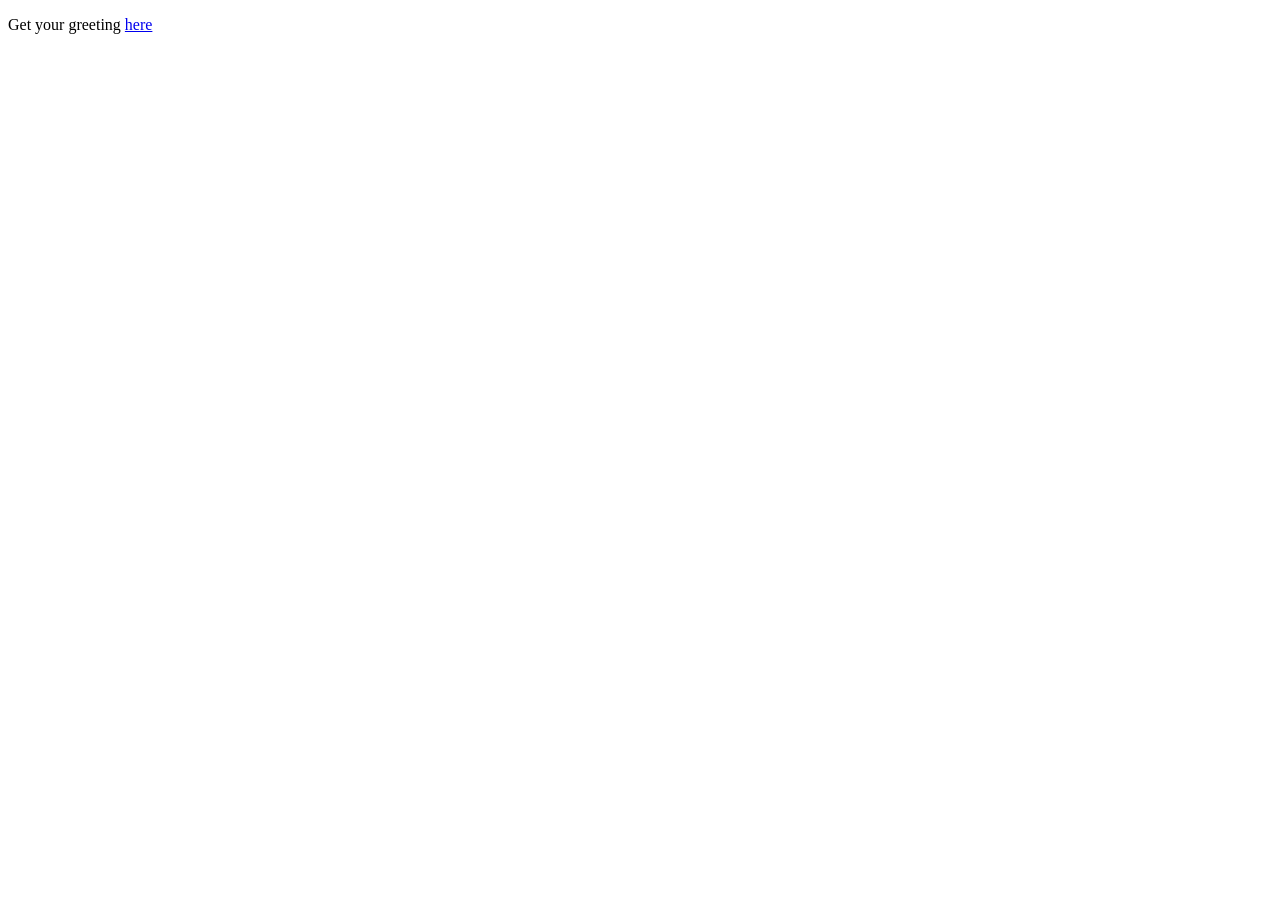
==== src/main/resources/static/index.html @ 806d40c6 "create home page issue #1" ====
<!DOCTYPE HTML>
<html>
<head>
    <title>Getting Started: Serving Web Content</title>
    <meta http-equiv="Content-Type" content="text/html; charset=UTF-8" />
</head>
<body>
<p>Get your greeting <a href="/greeting">here</a></p>
</body>
</html>
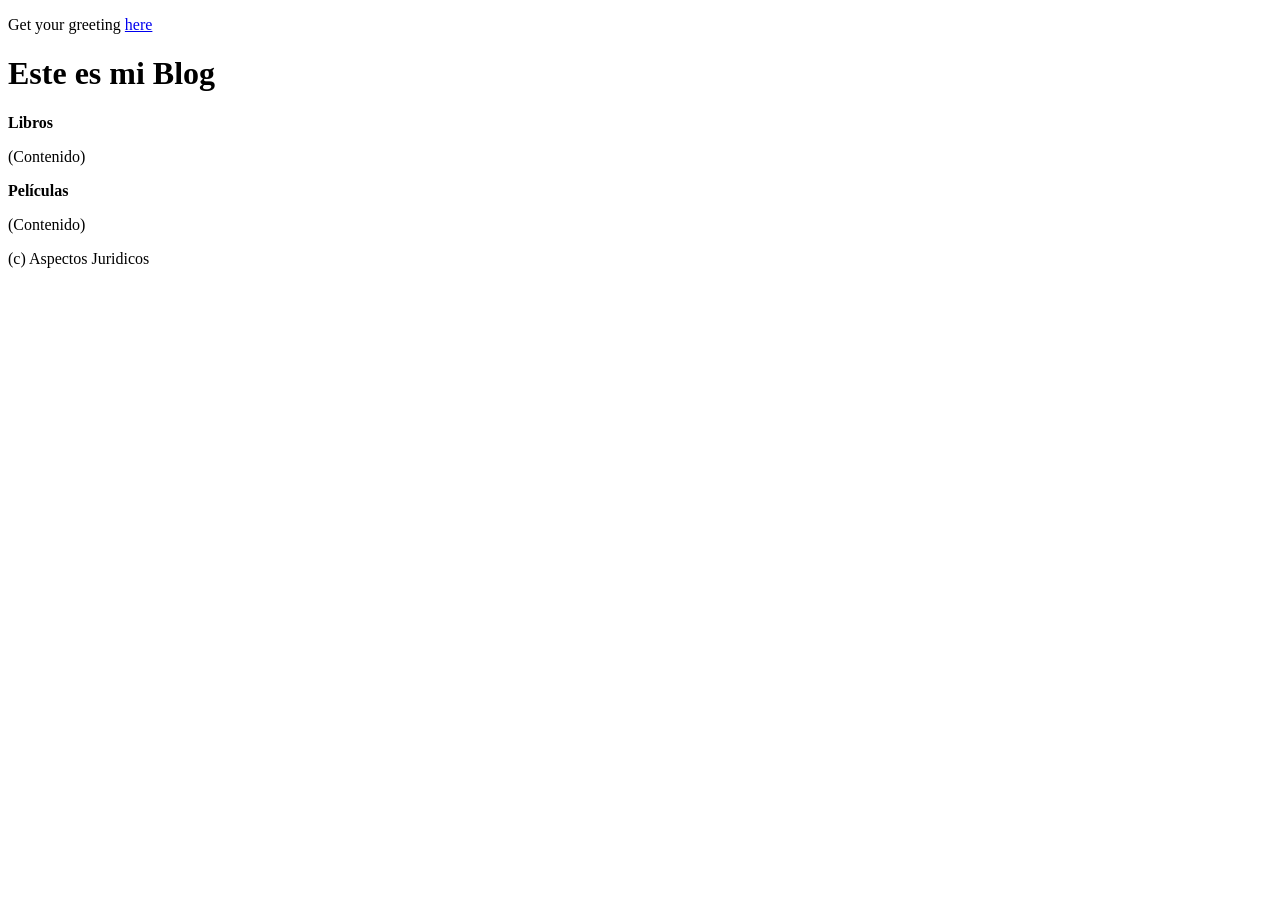
==== commit 56910747: "update home page body issue #2" ====
--- a/src/main/resources/static/index.html
+++ b/src/main/resources/static/index.html
@@ -1,10 +1,31 @@
 <!DOCTYPE HTML>
 <html>
 <head>
-    <title>Getting Started: Serving Web Content</title>
+    <title>Blog EMS</title>
     <meta http-equiv="Content-Type" content="text/html; charset=UTF-8" />
 </head>
 <body>
 <p>Get your greeting <a href="/greeting">here</a></p>
+
+<!-- Cabecera -->
+<header>
+    <h1>Este es mi Blog</h1>
+</header>
+
+<!-- Contenido -->
+<section>
+    <b>Libros</b>
+    <p>(Contenido)</p>
+</section>
+
+<section>
+    <b>Películas</b>
+    <p>(Contenido)</p>
+</section>
+
+<!-- Pie de pagina -->
+<footer>
+    (c) Aspectos Juridicos
+</footer>
 </body>
 </html>
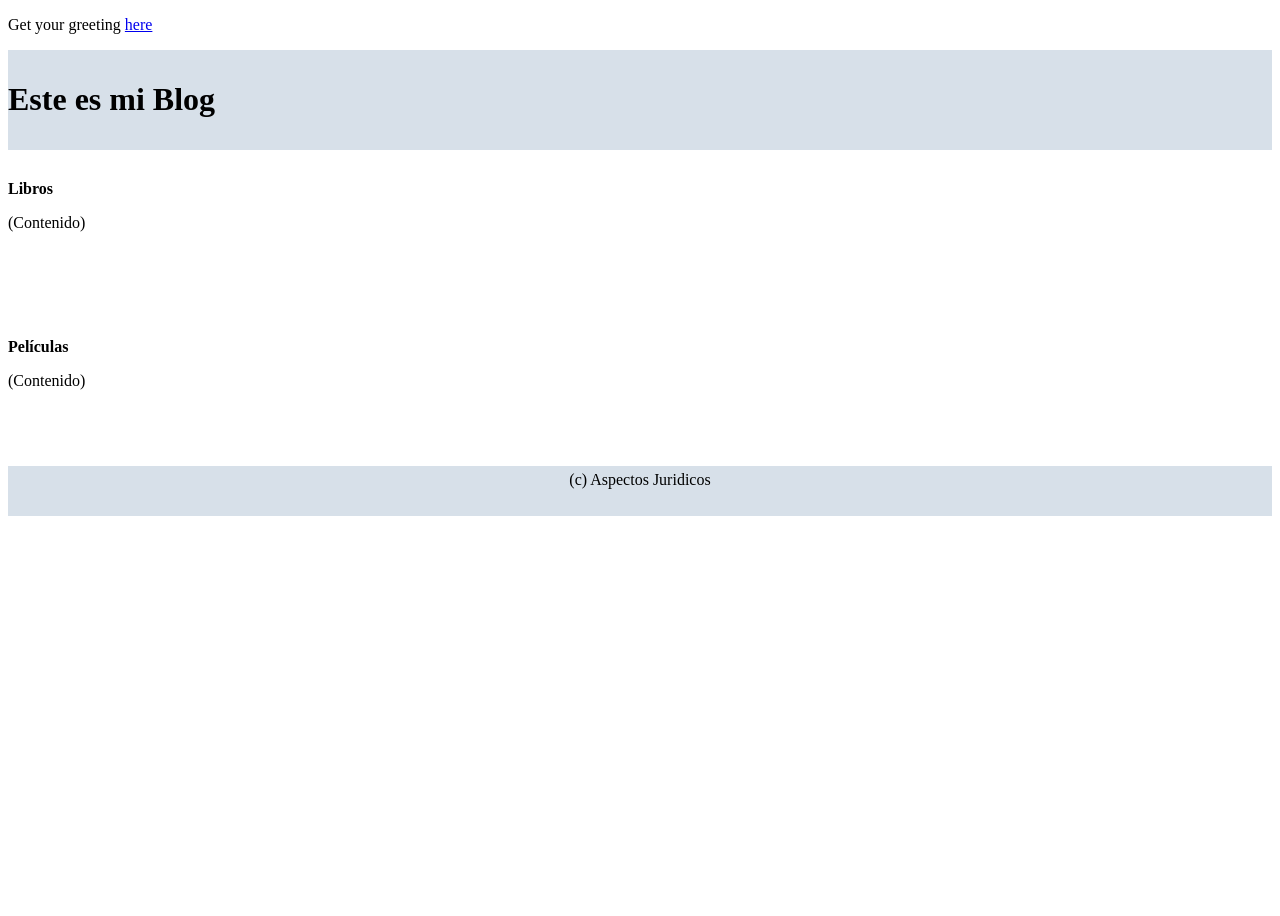
==== commit bc6df3c0: "update home page css issue #2" ====
--- a/src/main/resources/static/index.html
+++ b/src/main/resources/static/index.html
@@ -3,6 +3,7 @@
 <head>
     <title>Blog EMS</title>
     <meta http-equiv="Content-Type" content="text/html; charset=UTF-8" />
+    <link rel="stylesheet" href="css/style.css">
 </head>
 <body>
 <p>Get your greeting <a href="/greeting">here</a></p>
--- a/src/main/resources/static/css/style.css
+++ b/src/main/resources/static/css/style.css
@@ -0,0 +1,30 @@
+html,body {
+    height:100%;
+    background:white;
+}
+
+header {
+    display:block;
+    background:#d7e0e9;
+    padding:10px 0px;
+}
+
+section {
+    width:79%;
+    float:left;
+    overflow:auto;
+    padding-bottom:60px;
+    padding-top:30px;
+    color:black;
+}
+
+footer {
+    position: relative;
+    margin-top: -50px;
+    height: 40px;
+    padding:5px 0px;
+    clear: both;
+    background: #d7e0e9;
+    text-align: center;
+    color: black;
+}
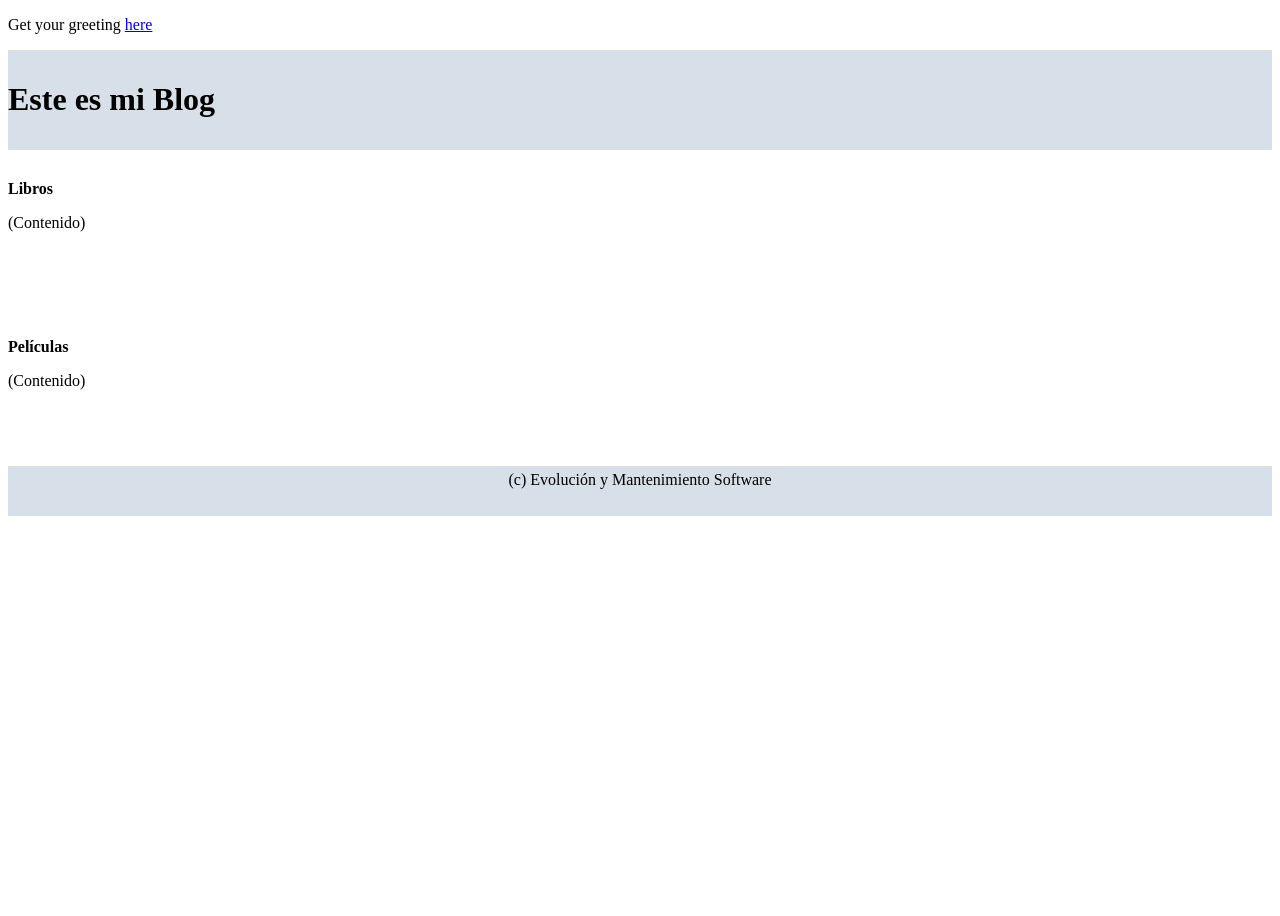
==== commit 39c9b84a: "fix bug footnote hotfix #5" ====
--- a/src/main/resources/static/index.html
+++ b/src/main/resources/static/index.html
@@ -26,7 +26,7 @@
 
 <!-- Pie de pagina -->
 <footer>
-    (c) Aspectos Juridicos
+    (c) Evolución y Mantenimiento Software
 </footer>
 </body>
 </html>
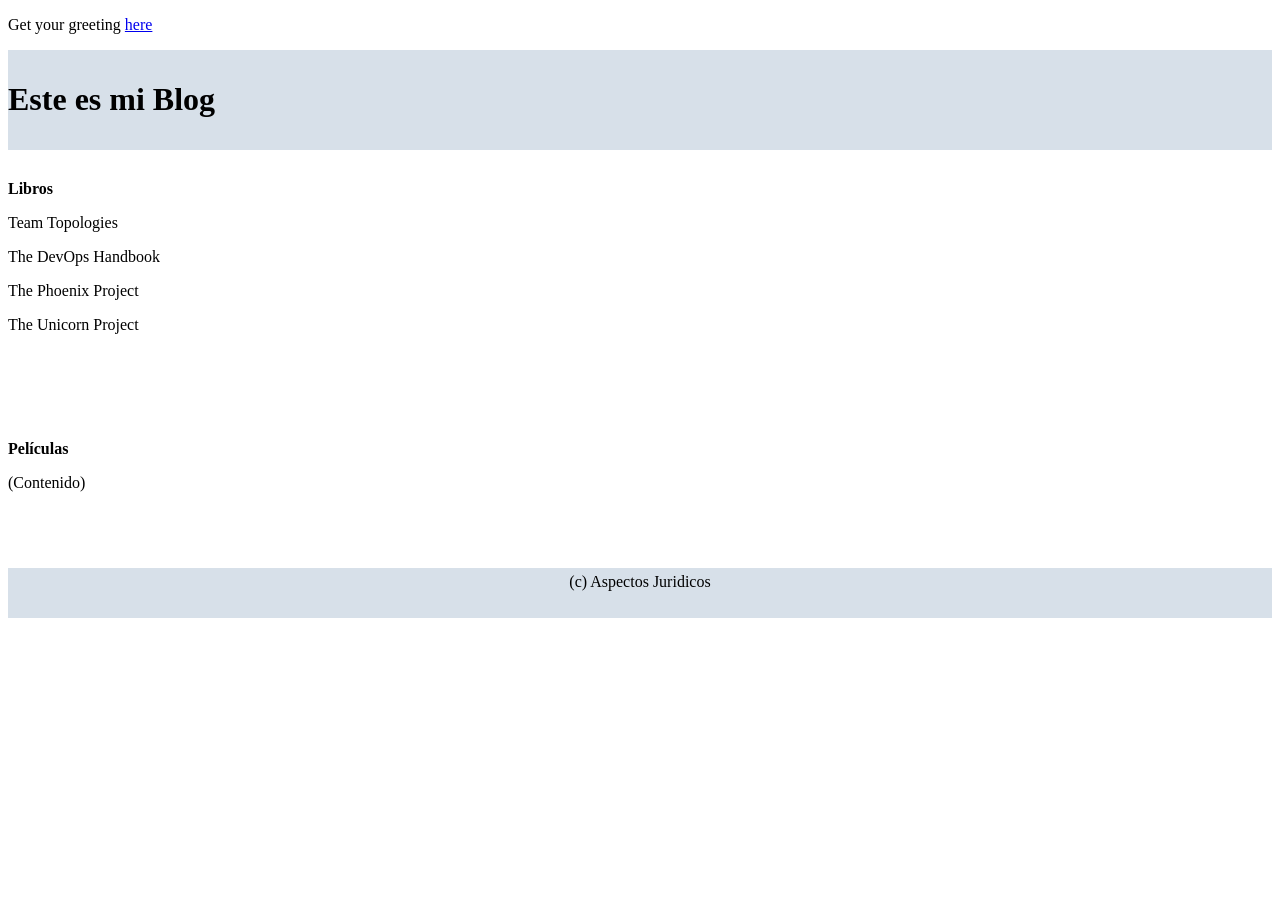
==== commit d7c890e0: "update books issue #3" ====
--- a/src/main/resources/static/index.html
+++ b/src/main/resources/static/index.html
@@ -16,7 +16,10 @@
 <!-- Contenido -->
 <section>
     <b>Libros</b>
-    <p>(Contenido)</p>
+    <p>Team Topologies</p>
+    <p>The DevOps Handbook</p>
+    <p>The Phoenix Project</p>
+    <p>The Unicorn Project</p>
 </section>
 
 <section>
@@ -26,7 +29,7 @@
 
 <!-- Pie de pagina -->
 <footer>
-    (c) Evolución y Mantenimiento Software
+    (c) Aspectos Juridicos
 </footer>
 </body>
 </html>
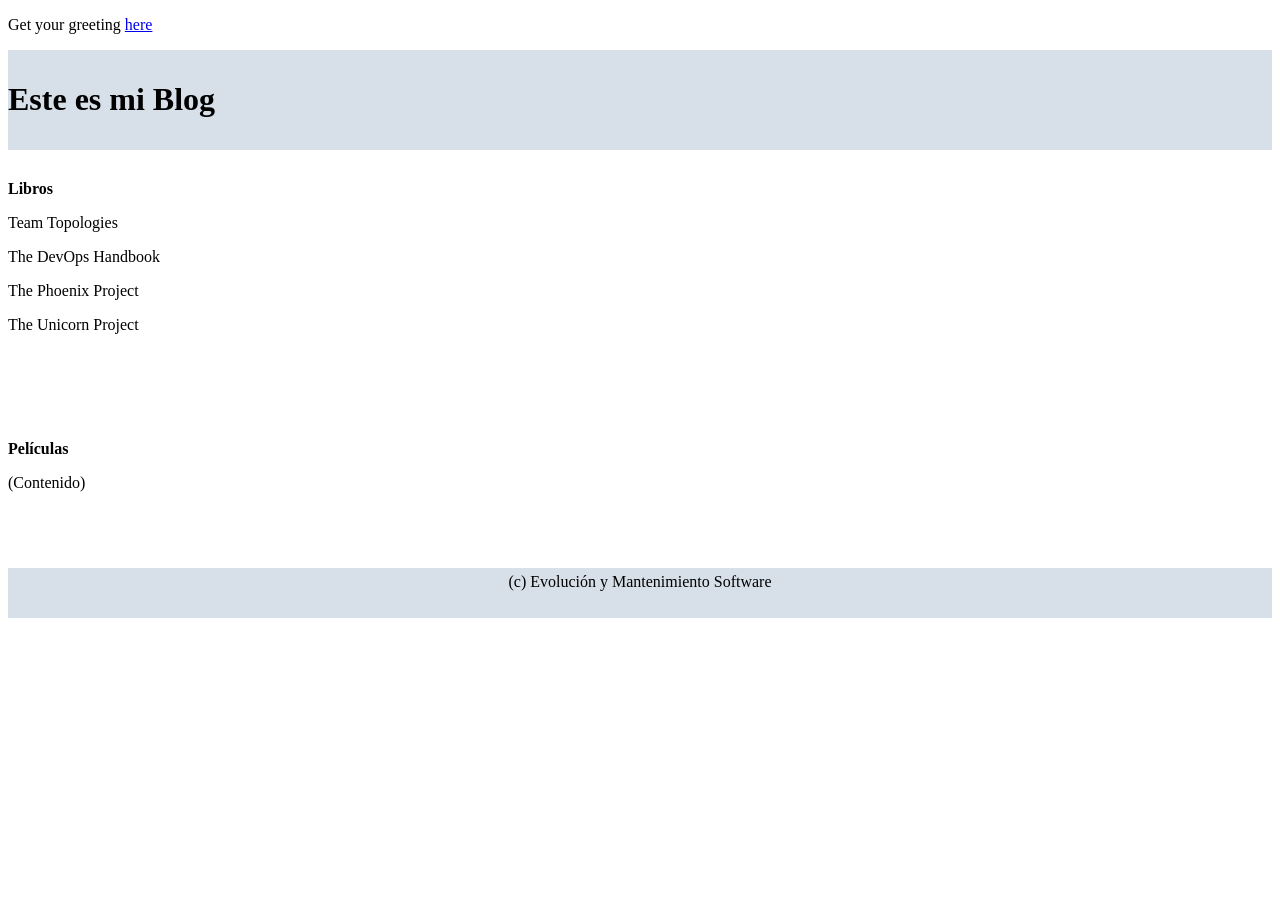
==== commit 15472abf: "Merge issue #3 into master" ====
--- a/src/main/resources/static/index.html
+++ b/src/main/resources/static/index.html
@@ -29,7 +29,7 @@
 
 <!-- Pie de pagina -->
 <footer>
-    (c) Aspectos Juridicos
+    (c) Evolución y Mantenimiento Software
 </footer>
 </body>
 </html>
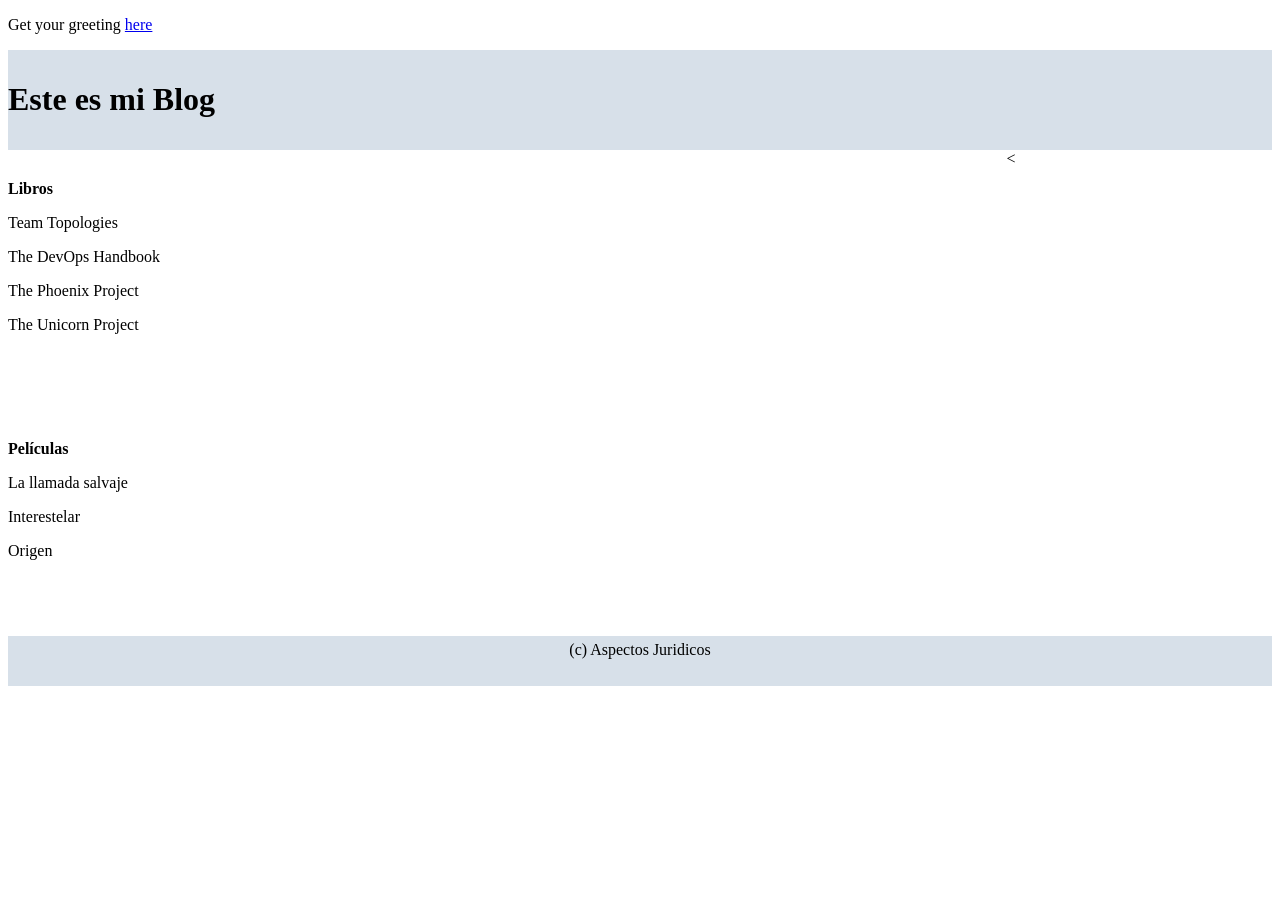
==== commit 9bf2230c: "update movies & books issue #4" ====
--- a/src/main/resources/static/index.html
+++ b/src/main/resources/static/index.html
@@ -14,7 +14,7 @@
 </header>
 
 <!-- Contenido -->
-<section>
+<<section>
     <b>Libros</b>
     <p>Team Topologies</p>
     <p>The DevOps Handbook</p>
@@ -24,12 +24,14 @@
 
 <section>
     <b>Películas</b>
-    <p>(Contenido)</p>
+    <p>La llamada salvaje</p>
+    <p>Interestelar</p>
+    <p>Origen</p>
 </section>
 
 <!-- Pie de pagina -->
 <footer>
-    (c) Evolución y Mantenimiento Software
+    (c) Aspectos Juridicos
 </footer>
 </body>
 </html>
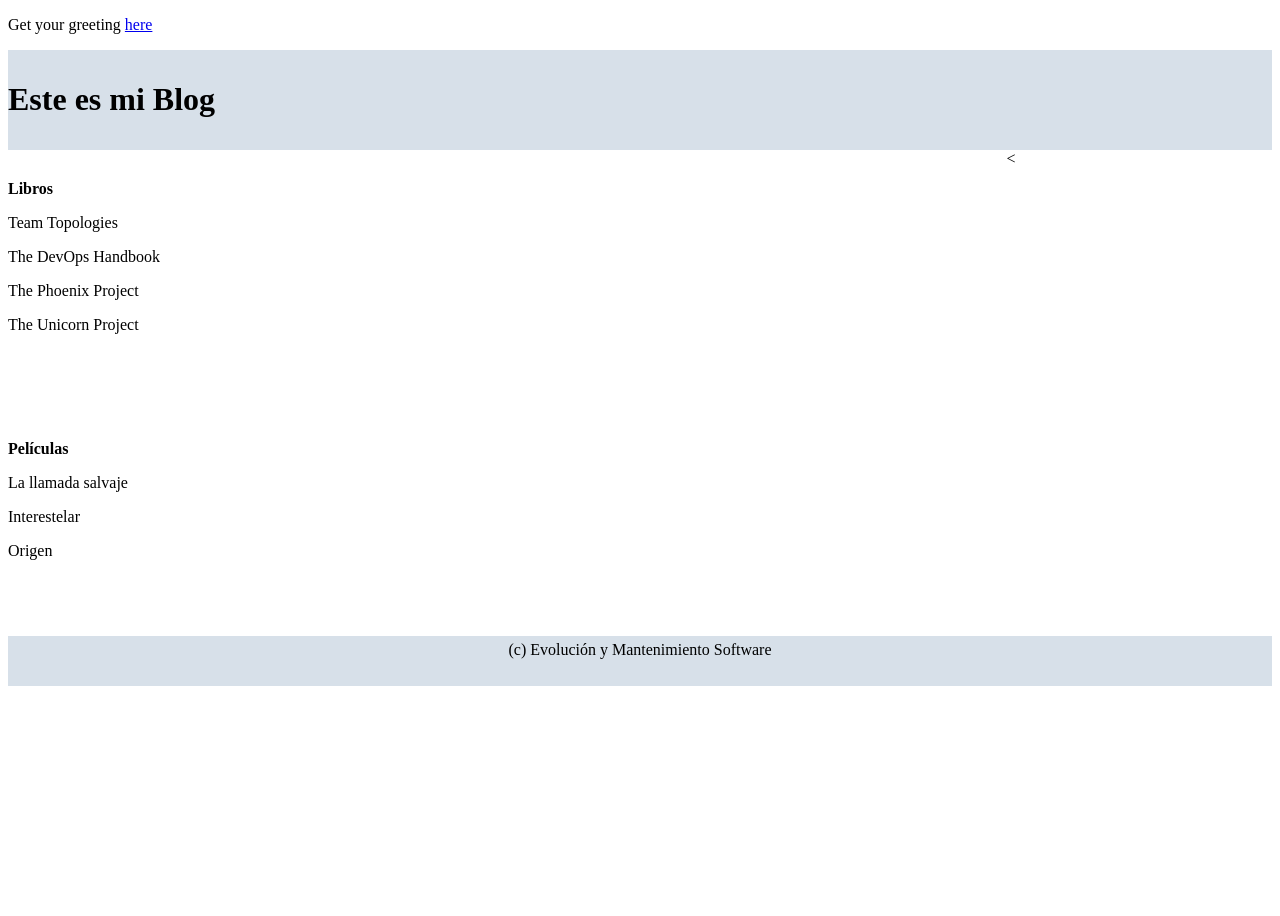
==== commit 27005428: "Merge issue #4 into master" ====
--- a/src/main/resources/static/index.html
+++ b/src/main/resources/static/index.html
@@ -31,7 +31,7 @@
 
 <!-- Pie de pagina -->
 <footer>
-    (c) Aspectos Juridicos
+    (c) Evolución y Mantenimiento Software
 </footer>
 </body>
 </html>
